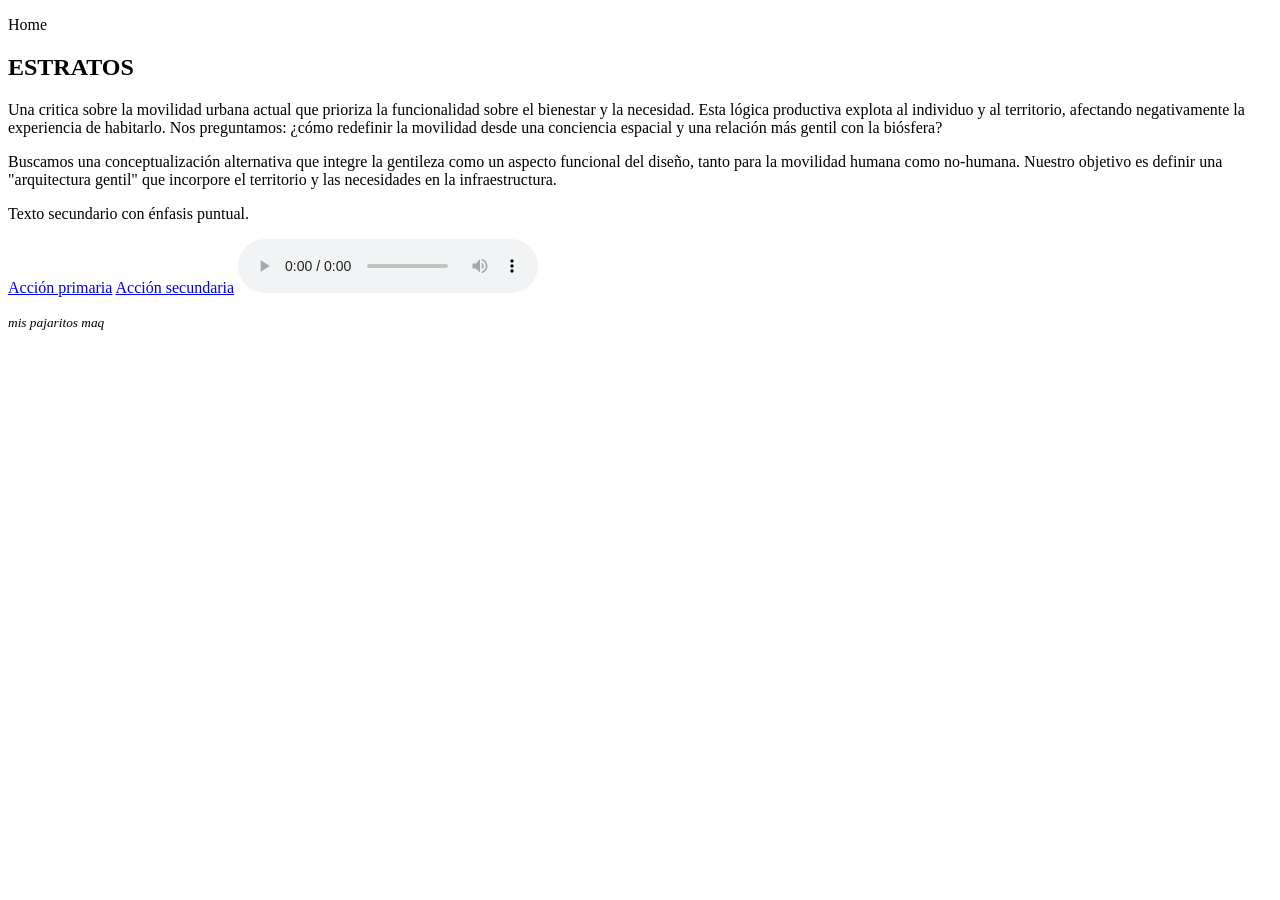
==== docs/index.html @ 8a214340 "fix: correct syntax error in .hero-img class" ====
<!DOCTYPE html>
<html lang="en">

<head>
  <meta charset="UTF-8">
  <meta name="viewport" content="width=device-width, initial-scale=1.0">
  <title>Document</title>
  <link rel="stylesheet" href="./css/style.css">
</head>

<body>
  <main>
  </main>
  <section class="hero">
    <header>
      <p>Home</p>
      <h1>ESTRATOS</h1>
    </header>

    <p>Una critica sobre la movilidad urbana actual que prioriza la funcionalidad sobre el bienestar y la necesidad.
      Esta lógica productiva explota al individuo y al territorio, afectando negativamente la experiencia de habitarlo.
      Nos preguntamos: ¿cómo redefinir la movilidad desde una conciencia espacial y una relación más gentil con la
      biósfera?</p>
    <p>Buscamos una conceptualización alternativa que integre la gentileza como un aspecto funcional del
      diseño, tanto para la movilidad humana como no-humana. Nuestro objetivo es definir una "arquitectura gentil" que
      incorpore el territorio y las necesidades en la infraestructura. </p>
    <p>Texto secundario con <span>énfasis puntual</span>.</p>
    <nav>
      <a href="#">Acción primaria</a>
      <a href="#">Acción secundaria</a>

      <audio src="../audio/milpajaritos10am.mp3" controls></audio>
    <p><small><i>mis pajaritos maq</i></small></p>
    </nav>
  </section>
</body>

</html>
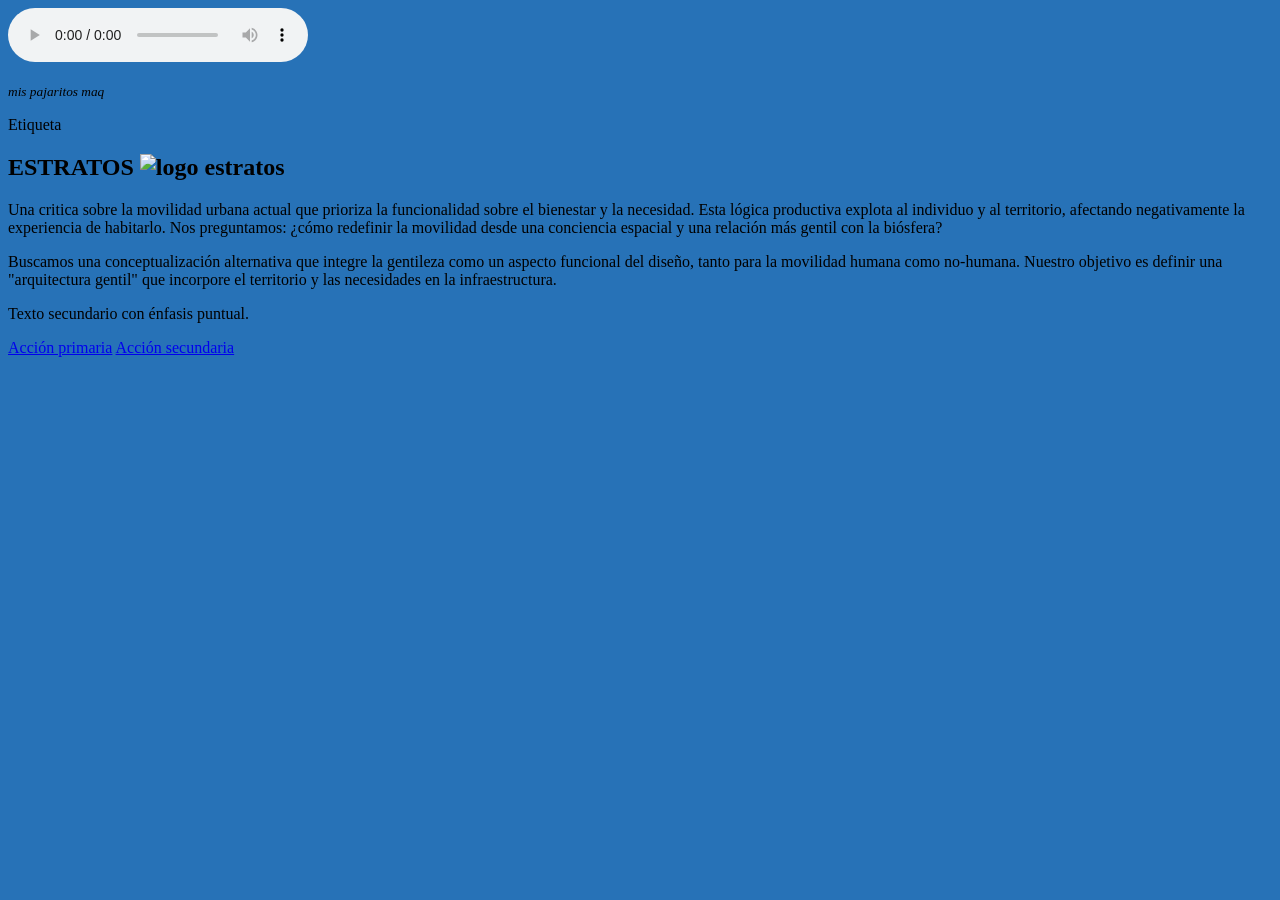
==== commit cc755405: "changed_directory_pull_in_docs" ====
--- a/docs/index.html
+++ b/docs/index.html
@@ -6,15 +6,18 @@
   <meta name="viewport" content="width=device-width, initial-scale=1.0">
   <title>Document</title>
   <link rel="stylesheet" href="./css/style.css">
+<body style="background-color: rgb(39, 114, 183);"> 
 </head>
 
 <body>
   <main>
+    <audio src="../audio/milpajaritos10am.mp3" controls></audio>
+    <p><small><i>mis pajaritos maq</i></small></p>
   </main>
   <section class="hero">
     <header>
-      <p>Home</p>
-      <h1>ESTRATOS</h1>
+      <p>Etiqueta</p>
+            <h1>ESTRATOS <img src="img/estratos_logo_v1.svg" alt="logo estratos"></h1>
     </header>
 
     <p>Una critica sobre la movilidad urbana actual que prioriza la funcionalidad sobre el bienestar y la necesidad.
@@ -28,9 +31,6 @@
     <nav>
       <a href="#">Acción primaria</a>
       <a href="#">Acción secundaria</a>
-
-      <audio src="../audio/milpajaritos10am.mp3" controls></audio>
-    <p><small><i>mis pajaritos maq</i></small></p>
     </nav>
   </section>
 </body>
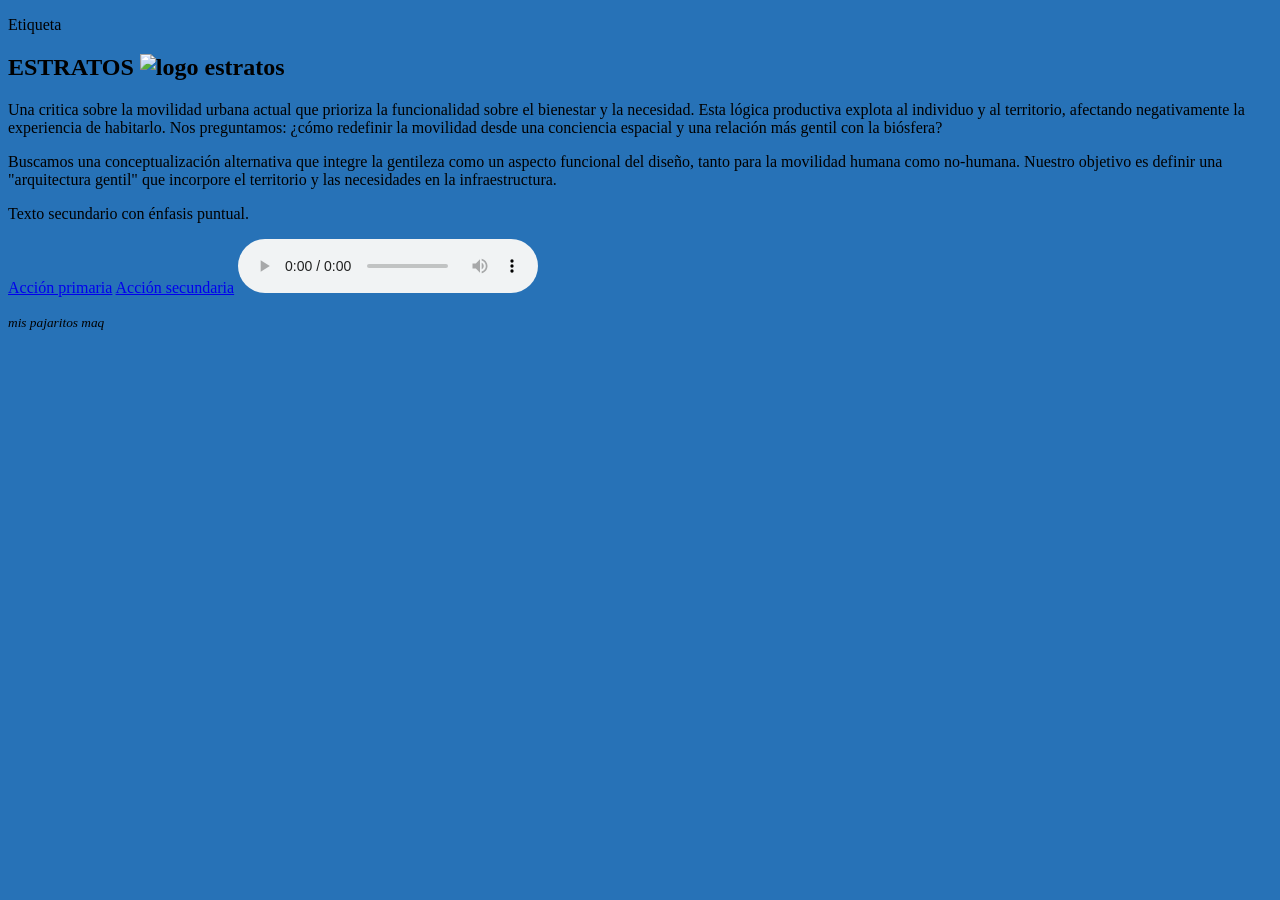
==== commit 7fc92746: "Merge branch 'main' of github.com:noquieroesto/movilidad-cdmx" ====
--- a/docs/index.html
+++ b/docs/index.html
@@ -11,8 +11,6 @@
 
 <body>
   <main>
-    <audio src="../audio/milpajaritos10am.mp3" controls></audio>
-    <p><small><i>mis pajaritos maq</i></small></p>
   </main>
   <section class="hero">
     <header>
@@ -31,6 +29,9 @@
     <nav>
       <a href="#">Acción primaria</a>
       <a href="#">Acción secundaria</a>
+
+      <audio src="../audio/milpajaritos10am.mp3" controls></audio>
+    <p><small><i>mis pajaritos maq</i></small></p>
     </nav>
   </section>
 </body>
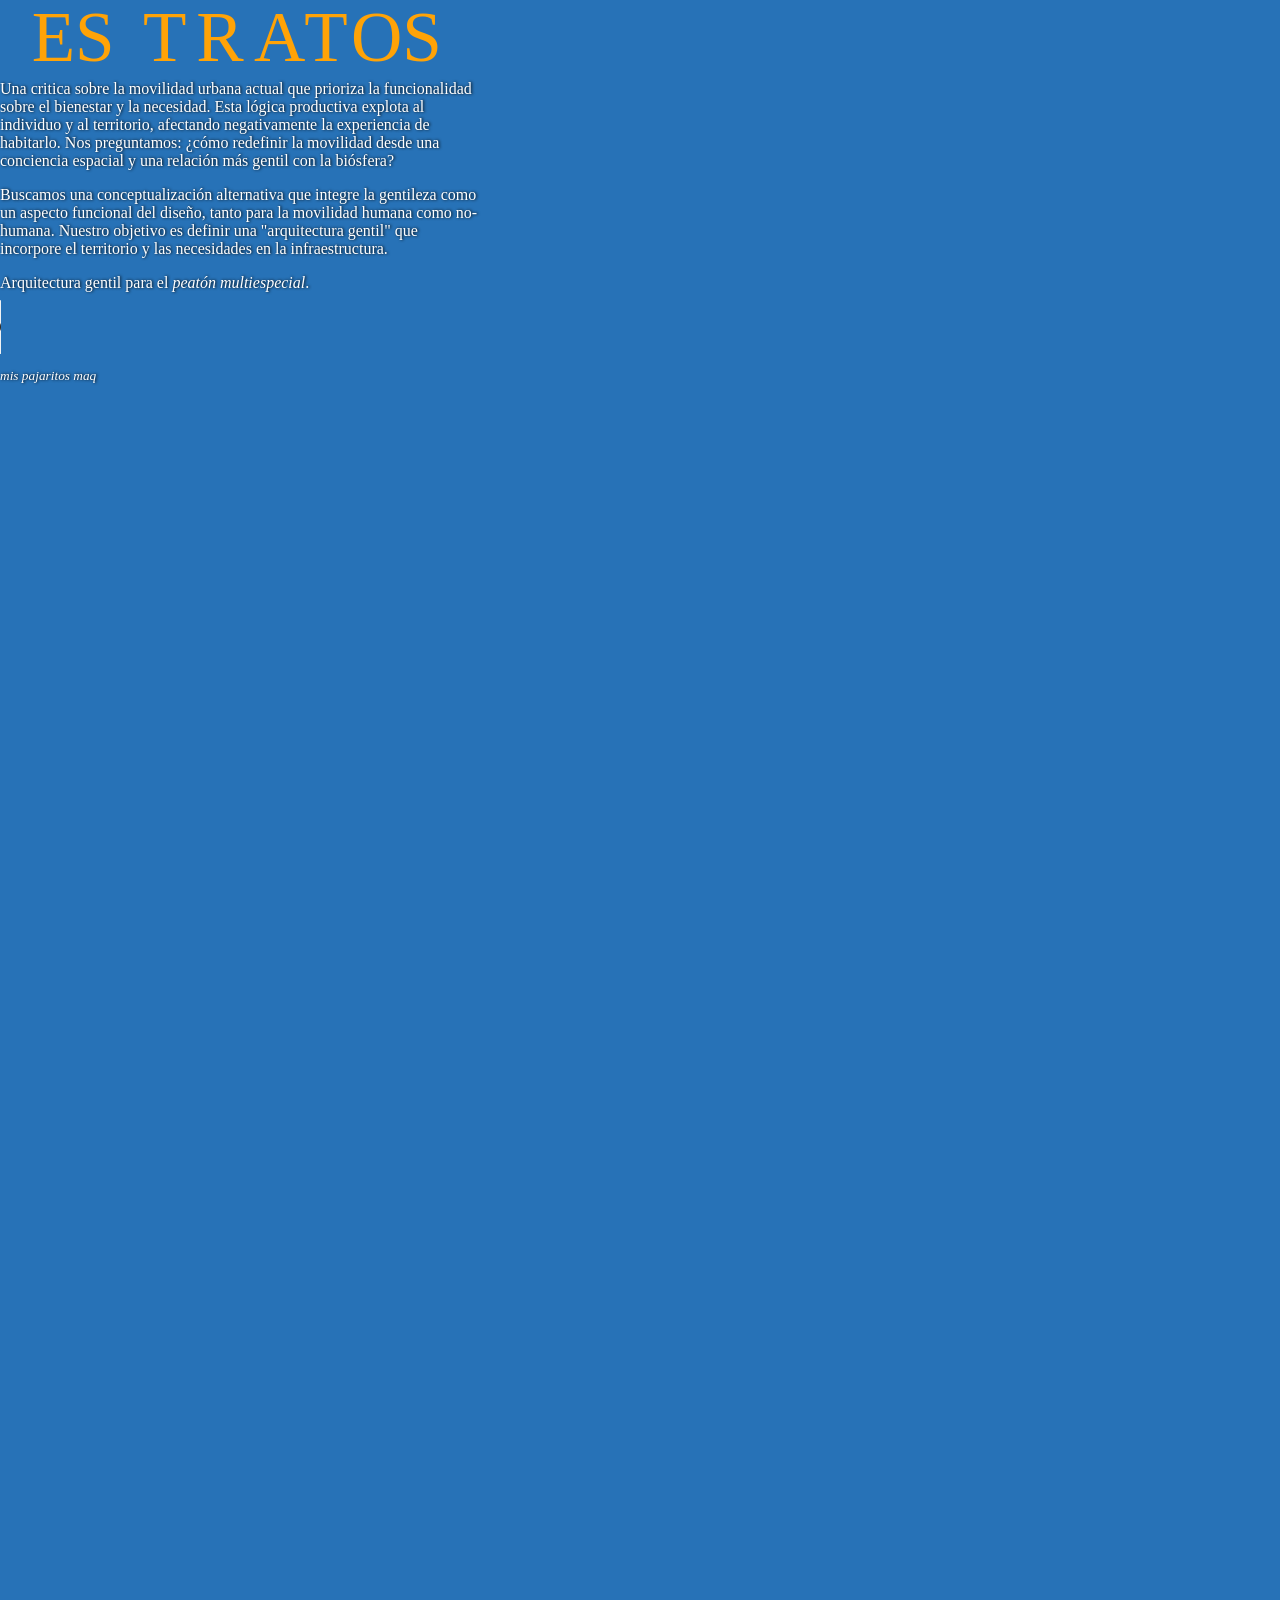
==== commit e2102a08: "fixed_docs_need_2_fine_tune_it" ====
--- a/docs/index.html
+++ b/docs/index.html
@@ -5,7 +5,7 @@
   <meta charset="UTF-8">
   <meta name="viewport" content="width=device-width, initial-scale=1.0">
   <title>Document</title>
-  <link rel="stylesheet" href="./css/style.css">
+  <link rel="stylesheet" href="../css/style.css">
 <body style="background-color: rgb(39, 114, 183);"> 
 </head>
 
@@ -14,8 +14,13 @@
   </main>
   <section class="hero">
     <header>
-      <p>Etiqueta</p>
-            <h1>ESTRATOS <img src="img/estratos_logo_v1.svg" alt="logo estratos"></h1>
+            <h1>
+              <div style="width: 40%;">
+                 <a href="../index.html" title="Home">
+               <img src="../img/estratos_logo_v1.svg" alt="logo estratos">
+                  </a>
+            </div>
+          </h1>
     </header>
 
     <p>Una critica sobre la movilidad urbana actual que prioriza la funcionalidad sobre el bienestar y la necesidad.
@@ -25,10 +30,9 @@
     <p>Buscamos una conceptualización alternativa que integre la gentileza como un aspecto funcional del
       diseño, tanto para la movilidad humana como no-humana. Nuestro objetivo es definir una "arquitectura gentil" que
       incorpore el territorio y las necesidades en la infraestructura. </p>
-    <p>Texto secundario con <span>énfasis puntual</span>.</p>
+    <p>Arquitectura gentil para el <i>peatón multiespecial</i>.</p>
     <nav>
-      <a href="#">Acción primaria</a>
-      <a href="#">Acción secundaria</a>
+
 
       <audio src="../audio/milpajaritos10am.mp3" controls></audio>
     <p><small><i>mis pajaritos maq</i></small></p>
--- a/css/style.css
+++ b/css/style.css
@@ -0,0 +1,91 @@
+* {
+    box-sizing: border-box;
+}
+
+body {
+    background-color: rgb(39, 114, 183)
+    padding: 0;
+    margin: 0;
+    aspect-ratio: 1.777777 / 3;
+    /* background-image: url("../img/hero1.jpg"), url("../img/hero2.jpg"), url("../img/hero3.jpg"); */
+    background-size: 100% auto;
+    background-position: 0% 0, 0 46%, 0 92%;
+    background-repeat: no-repeat;
+    background-attachment: fixed;
+}
+
+
+h1 {
+    color: transparent;
+    margin: 0%;
+    text-align: center;
+    position:relative;
+    width: 100%;
+    line-height: 1em;
+    height: auto;
+    padding: 0;
+}
+
+h2 {
+    color: goldenrod;
+    font: Roca, serif;
+    size: 12pt;
+}
+
+p {
+    color: white;
+    font-family: Roca, serif;
+    font-size: 16px;
+    text-align: left;
+    margin: 0%;
+    width: 100%;
+    padding-left: 5%;
+    min-width: 290px;
+    max-width: 60ch;
+    height: auto;
+    text-shadow: 1px 0px 3px black;
+    padding: .5em 0;
+}
+
+.hero-img {
+    width: 100%;
+    aspect-ratio: 1.777777;
+    height: auto;
+    background-size: contain;
+    position: relative;
+    overflow: visible;
+    padding: 1em;
+    background-repeat: no-repeat;
+}
+
+
+#hero-title {
+    background-image: url("../img/hero1.jpg");
+    padding-top: 10%;
+}
+
+#hero-text {
+    background-image: url("../img/hero2.jpg");
+}
+
+#hero-btn {
+    background-image: url("../img/hero3.jpg");
+    display: block;
+}
+
+#hero-btn a {
+    width: 100%;
+    max-width: 240px;
+    height: auto;
+    display: inline-block;
+    position: absolute;
+    right: 14%;
+    bottom: 17%;
+}
+
+#hero-btn img {
+    width: 100%;
+    height: auto;
+    display: inline-block;
+    margin: 0 auto;
+}
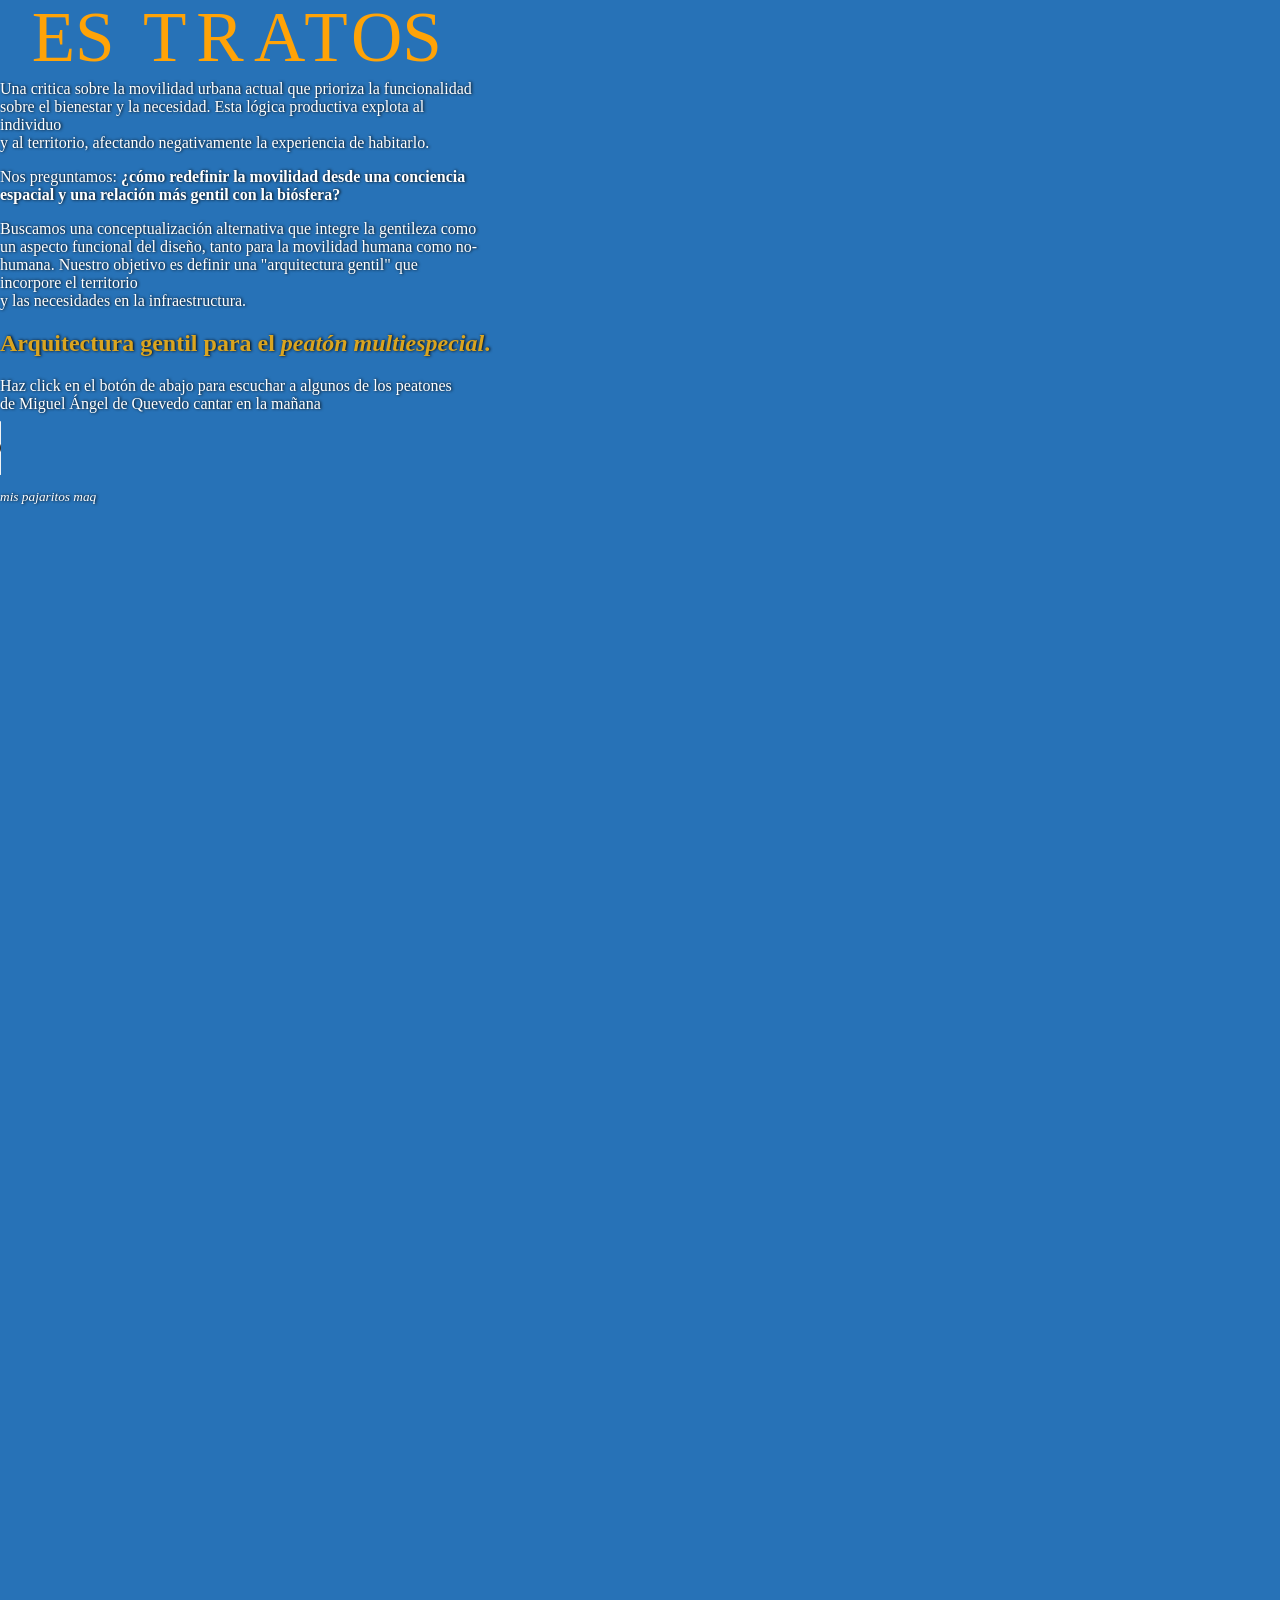
==== commit ab7fd248: "changed_a_bunch_of_stuff_in_docs_mainly_text_box_lol" ====
--- a/docs/index.html
+++ b/docs/index.html
@@ -23,16 +23,26 @@
           </h1>
     </header>
 
-    <p>Una critica sobre la movilidad urbana actual que prioriza la funcionalidad sobre el bienestar y la necesidad.
-      Esta lógica productiva explota al individuo y al territorio, afectando negativamente la experiencia de habitarlo.
-      Nos preguntamos: ¿cómo redefinir la movilidad desde una conciencia espacial y una relación más gentil con la
-      biósfera?</p>
-    <p>Buscamos una conceptualización alternativa que integre la gentileza como un aspecto funcional del
-      diseño, tanto para la movilidad humana como no-humana. Nuestro objetivo es definir una "arquitectura gentil" que
-      incorpore el territorio y las necesidades en la infraestructura. </p>
-    <p>Arquitectura gentil para el <i>peatón multiespecial</i>.</p>
+    <p>Una critica sobre la movilidad urbana actual que prioriza la funcionalidad <br>
+      sobre el bienestar y la necesidad. Esta lógica productiva explota al individuo <br>
+      y al territorio, afectando negativamente la experiencia de habitarlo.
+
+    </p>
+    <p>
+      Nos preguntamos: <b>¿cómo redefinir la movilidad desde una conciencia espacial y una relación más gentil con la
+      biósfera?</b>
+    </p>
+
+    <p>Buscamos una conceptualización alternativa que integre la gentileza como <br>
+      un aspecto funcional del diseño, tanto para la movilidad humana como no-humana. 
+      Nuestro objetivo es definir una "arquitectura gentil" que incorpore el territorio <br>
+      y las necesidades en la infraestructura. </p>
     <nav>
-
+    <h2>Arquitectura gentil para el <i>peatón multiespecial</i>.</h2>
+    <p>
+      Haz click en el botón de abajo para escuchar a algunos de los peatones <br>
+      de Miguel Ángel de Quevedo cantar en la mañana
+    </p>
 
       <audio src="../audio/milpajaritos10am.mp3" controls></audio>
     <p><small><i>mis pajaritos maq</i></small></p>
--- a/css/style.css
+++ b/css/style.css
@@ -28,8 +28,17 @@
 
 h2 {
     color: goldenrod;
-    font: Roca, serif;
-    size: 12pt;
+    font-family: Roca, serif;    
+    font-size: 24px;
+    text-align: left;
+    margin: 0%;
+    width: 100%;
+    padding-left: 5%;
+    min-width: 290px;
+    max-width: 60ch;
+    height: auto;
+    text-shadow: 1px 0px 3px black;
+    padding: .5em 0;
 }
 
 p {
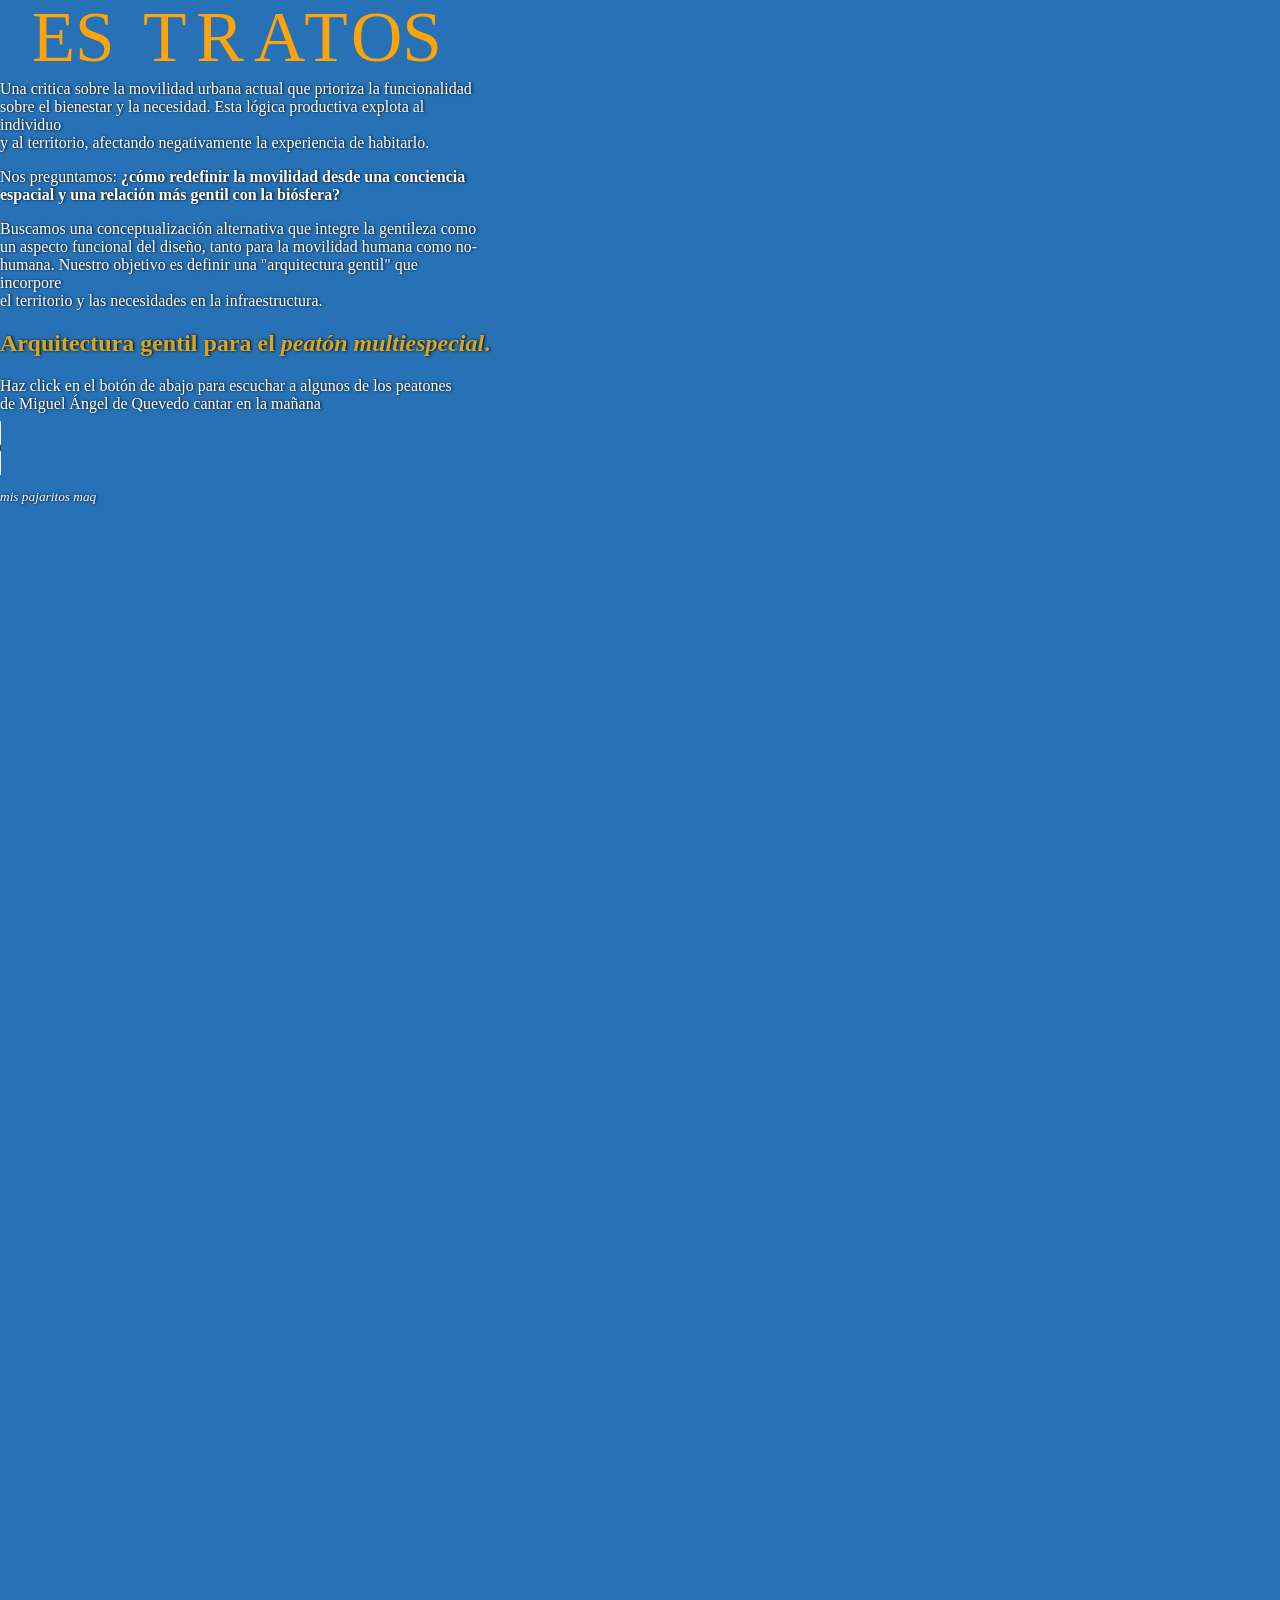
==== commit 16664058: "fixed_literally_one_text_line_in_docs" ====
--- a/docs/index.html
+++ b/docs/index.html
@@ -35,8 +35,8 @@
 
     <p>Buscamos una conceptualización alternativa que integre la gentileza como <br>
       un aspecto funcional del diseño, tanto para la movilidad humana como no-humana. 
-      Nuestro objetivo es definir una "arquitectura gentil" que incorpore el territorio <br>
-      y las necesidades en la infraestructura. </p>
+      Nuestro objetivo es definir una "arquitectura gentil" que incorpore <br>
+      el territorio y las necesidades en la infraestructura. </p>
     <nav>
     <h2>Arquitectura gentil para el <i>peatón multiespecial</i>.</h2>
     <p>
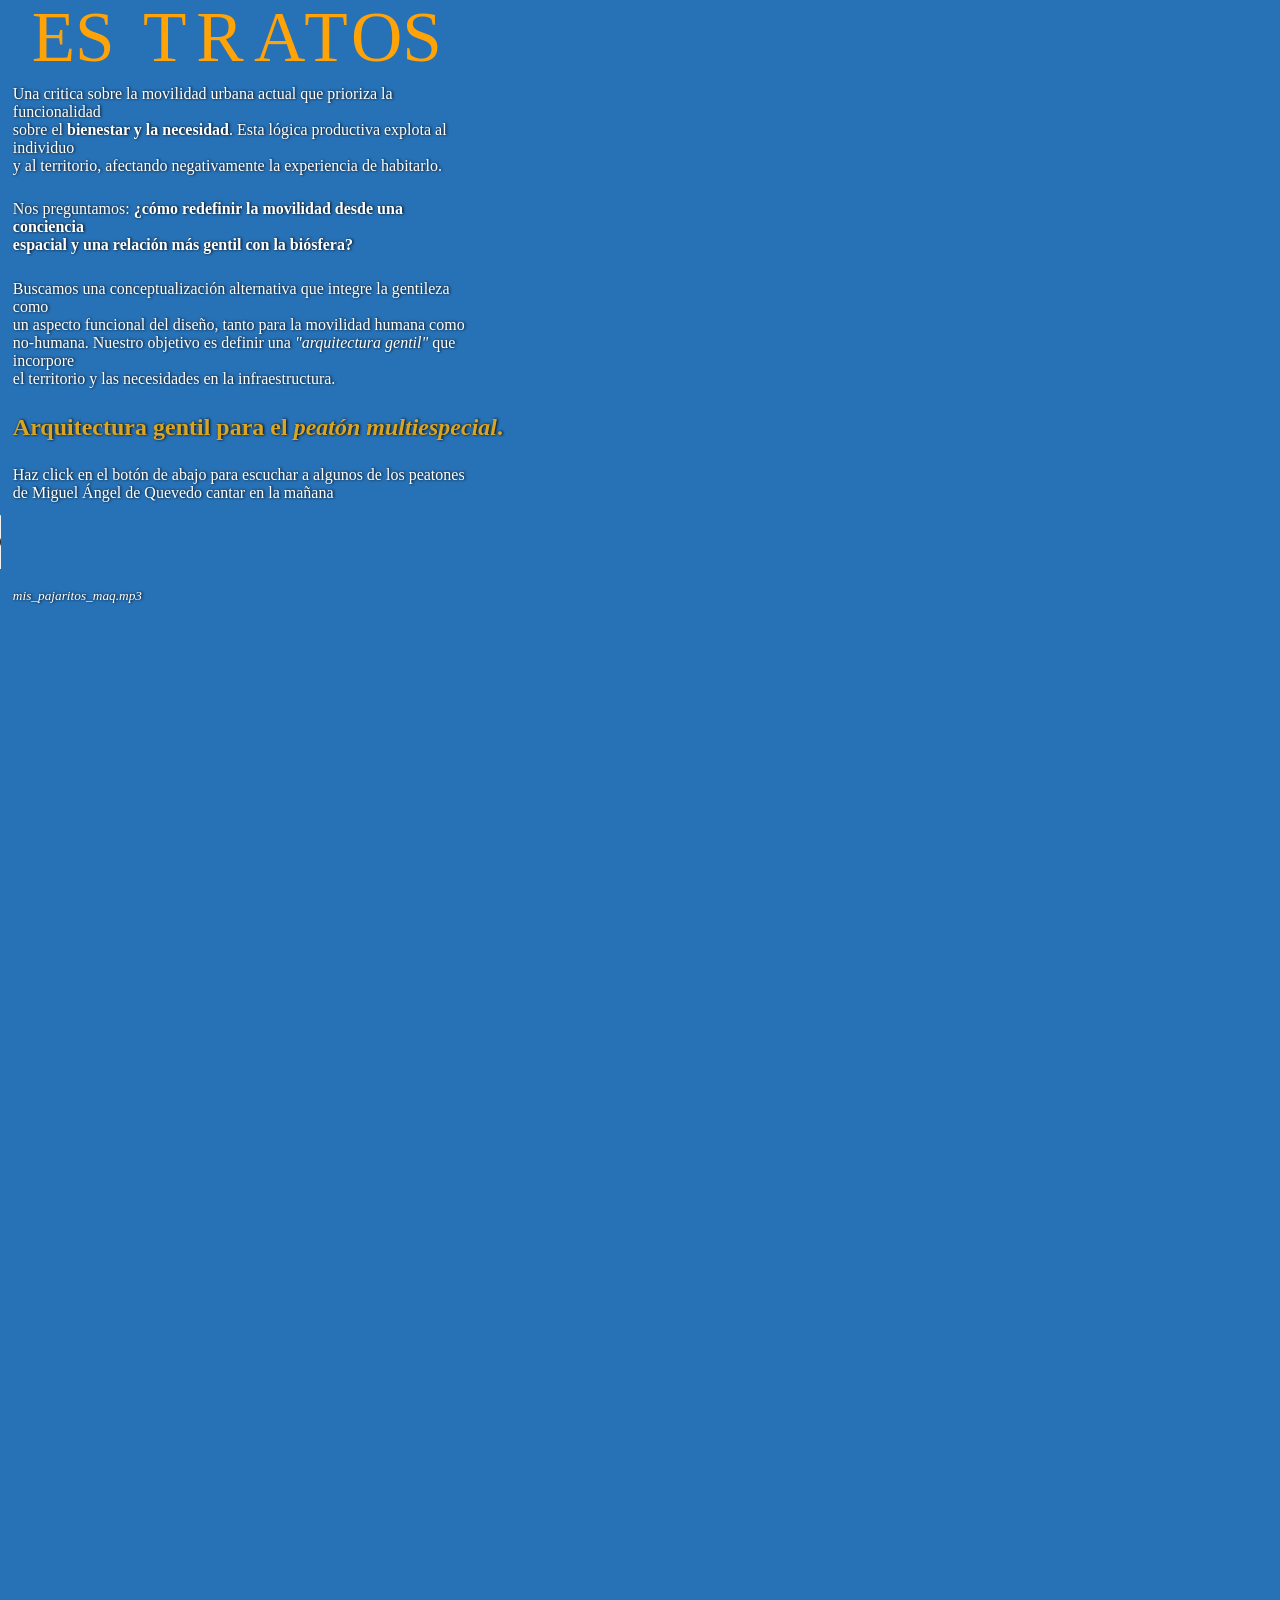
==== commit a9299a56: "added_padding_to_paragraphs_and_added_bg_to_docs" ====
--- a/docs/index.html
+++ b/docs/index.html
@@ -6,7 +6,7 @@
   <meta name="viewport" content="width=device-width, initial-scale=1.0">
   <title>Document</title>
   <link rel="stylesheet" href="../css/style.css">
-<body style="background-color: rgb(39, 114, 183);"> 
+<body style="background-color: rgb(39, 114, 183); background-image: url('../img/docs_bg.png'); background-size: cover; background-repeat: no-repeat;">
 </head>
 
 <body>
@@ -22,30 +22,32 @@
             </div>
           </h1>
     </header>
-
+    <section>
     <p>Una critica sobre la movilidad urbana actual que prioriza la funcionalidad <br>
-      sobre el bienestar y la necesidad. Esta lógica productiva explota al individuo <br>
+      sobre el <b>bienestar y la necesidad</b>. Esta lógica productiva explota al individuo <br>
       y al territorio, afectando negativamente la experiencia de habitarlo.
 
     </p>
     <p>
-      Nos preguntamos: <b>¿cómo redefinir la movilidad desde una conciencia espacial y una relación más gentil con la
-      biósfera?</b>
+      Nos preguntamos: <b>¿cómo redefinir la movilidad desde una conciencia <br>
+      espacial y una relación más gentil con la biósfera?</b>
     </p>
 
     <p>Buscamos una conceptualización alternativa que integre la gentileza como <br>
       un aspecto funcional del diseño, tanto para la movilidad humana como no-humana. 
-      Nuestro objetivo es definir una "arquitectura gentil" que incorpore <br>
+      Nuestro objetivo es definir una <i>"arquitectura gentil"</i> que incorpore <br>
       el territorio y las necesidades en la infraestructura. </p>
     <nav>
     <h2>Arquitectura gentil para el <i>peatón multiespecial</i>.</h2>
+   </section>
+   
     <p>
       Haz click en el botón de abajo para escuchar a algunos de los peatones <br>
       de Miguel Ángel de Quevedo cantar en la mañana
     </p>
 
       <audio src="../audio/milpajaritos10am.mp3" controls></audio>
-    <p><small><i>mis pajaritos maq</i></small></p>
+    <p><small><i>mis_pajaritos_maq.mp3</i></small></p>
     </nav>
   </section>
 </body>
--- a/css/style.css
+++ b/css/style.css
@@ -38,7 +38,7 @@
     max-width: 60ch;
     height: auto;
     text-shadow: 1px 0px 3px black;
-    padding: .5em 0;
+    padding: 1%;
 }
 
 p {
@@ -53,7 +53,7 @@
     max-width: 60ch;
     height: auto;
     text-shadow: 1px 0px 3px black;
-    padding: .5em 0;
+    padding: 1%;
 }
 
 .hero-img {
